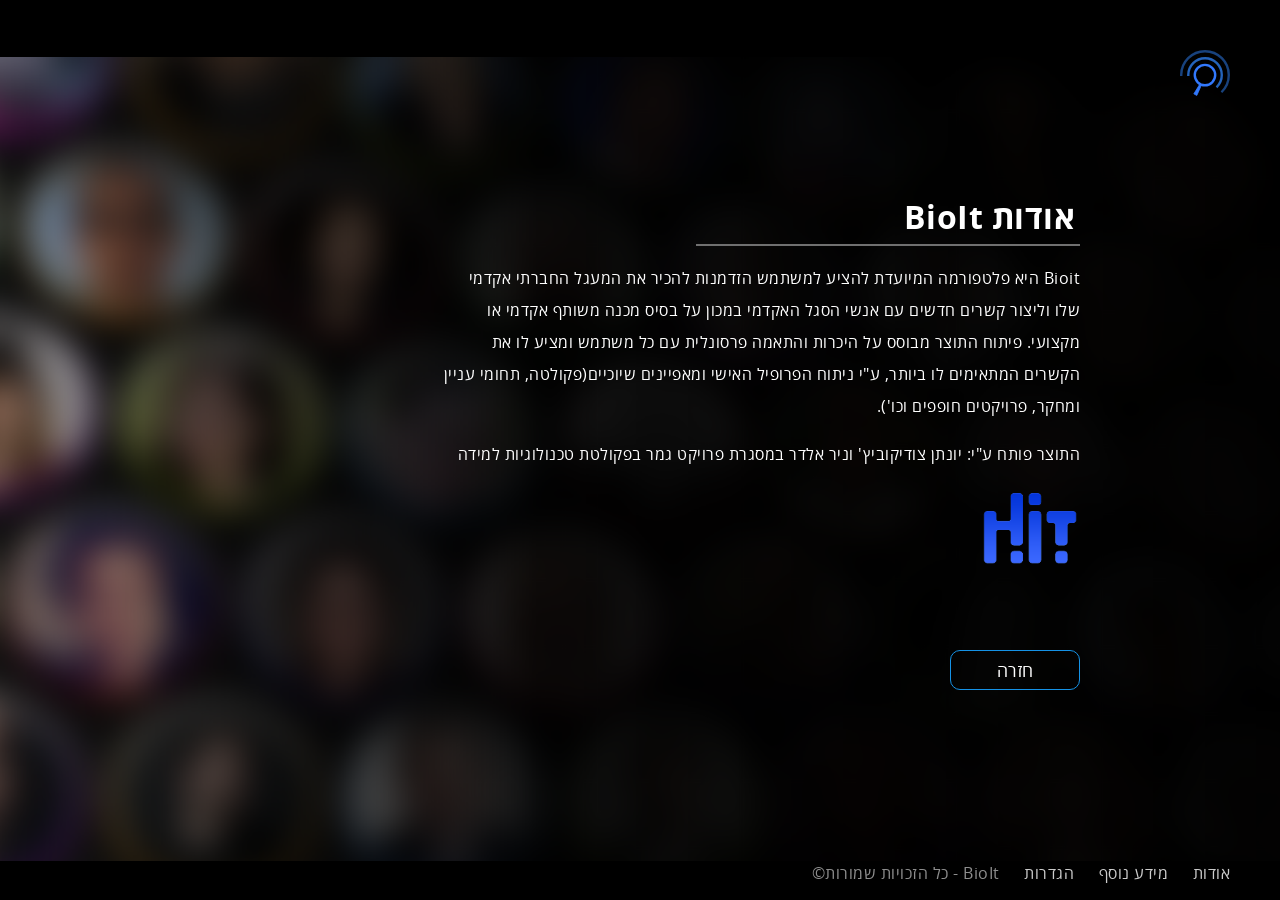
==== about.html @ d03173f2 "About page" ====
<!DOCTYPE html>
<html lang="en">
<head>
 <meta charset="UTF-8">
 <meta name="viewport" content="width=device-width, initial-scale=1.0">
 <link href="open_sans_hebrew/stylesheet.css" rel="stylesheet"/>
 <link rel="stylesheet" href="mainStyle.css"/>
 <script src="https://ajax.googleapis.com/ajax/libs/jquery/3.4.1/jquery.min.js"></script>
 <script src="jScript/jquery.js"></script>
 <title>about BioIT</title>
</head>
<body>
 <div id="container">
  <div id="login-bg2">
  <a  href="../index.html"><img id="logo-img" src="images/logo.svg" alt="logo bioit"></a>
  <div id="login">
  <div id="reg-container">
    <section id="section1" class="about-page">
      <h1>אודות BioIt</h1>
      <hr/>
      <p>
      Bioit היא פלטפורמה המיועדת להציע למשתמש הזדמנות להכיר את המעגל החברתי אקדמי שלו
      וליצור קשרים חדשים עם אנשי הסגל האקדמי במכון על בסיס מכנה משותף אקדמי או מקצועי.
      פיתוח התוצר מבוסס על היכרות והתאמה פרסונלית עם כל משתמש ומציע לו את הקשרים
      המתאימים לו ביותר, ע"י ניתוח הפרופיל האישי ומאפיינים שיוכיים(פקולטה, תחומי עניין ומחקר,
      פרויקטים חופפים וכו').
      </p>
      <p>
        התוצר פותח ע"י: יונתן צודיקוביץ' וניר אלדר במסגרת פרויקט גמר בפקולטת טכנולוגיות למידה
      </p>
      <img src="/images/HIT-logo.png" alt="Holon Institute of Technology logo">
    </section>
  </div>
  <a href="index.html"><button id="backBtn" class="nextButton fadeIn">חזרה</button></a>
  </div>
  <footer>
    <ul>
      <li><a href="#">אודות</a></li>
      <li><a href="#">מידע נוסף</a></li>
      <li><a href="#">הגדרות</a></li>
      <li>BioIt - כל הזכויות שמורות©</li>
    </ul>
  </footer>
</div>
</body>
</html>
---- open_sans_hebrew/stylesheet.css ----
@font-face {
  font-family: 'Open Sans Hebrew';
  src: url('opensanshebrew-bold-webfont.eot'); /* IE9 Compat Modes */
  src: url('opensanshebrew-bold-webfont.eot?#iefix') format('embedded-opentype'), /* IE6-IE8 */
       url('opensanshebrew-bold-webfont.woff') format('woff'), /* Modern Browsers */
       url('opensanshebrew-bold-webfont.ttf')  format('truetype'), /* Safari, Android, iOS */
       url('opensanshebrew-bold-webfont.svg#8b4b25a9e6dee2304c08fefb363a9190') format('svg'); /* Legacy iOS */
       
  font-style:   normal;
  font-weight:  700;
}

@font-face {
  font-family: 'Open Sans Hebrew';
  src: url('opensanshebrew-bolditalic-webfont.eot'); /* IE9 Compat Modes */
  src: url('opensanshebrew-bolditalic-webfont.eot?#iefix') format('embedded-opentype'), /* IE6-IE8 */
       url('opensanshebrew-bolditalic-webfont.woff') format('woff'), /* Modern Browsers */
       url('opensanshebrew-bolditalic-webfont.ttf')  format('truetype'), /* Safari, Android, iOS */
       url('opensanshebrew-bolditalic-webfont.svg#c21c03ab7080535ee57497eccfdf86e3') format('svg'); /* Legacy iOS */
       
  font-style:   italic;
  font-weight:  700;
}

@font-face {
  font-family: 'Open Sans Hebrew';
  src: url('opensanshebrew-extrabold-webfont.eot'); /* IE9 Compat Modes */
  src: url('opensanshebrew-extrabold-webfont.eot?#iefix') format('embedded-opentype'), /* IE6-IE8 */
       url('opensanshebrew-extrabold-webfont.woff') format('woff'), /* Modern Browsers */
       url('opensanshebrew-extrabold-webfont.ttf')  format('truetype'), /* Safari, Android, iOS */
       url('opensanshebrew-extrabold-webfont.svg#f7e80113069d64680d94be62885b159d') format('svg'); /* Legacy iOS */
       
  font-style:   normal;
  font-weight:  900;
}

@font-face {
  font-family: 'Open Sans Hebrew';
  src: url('opensanshebrew-extrabolditalic-webfont.eot'); /* IE9 Compat Modes */
  src: url('opensanshebrew-extrabolditalic-webfont.eot?#iefix') format('embedded-opentype'), /* IE6-IE8 */
       url('opensanshebrew-extrabolditalic-webfont.woff') format('woff'), /* Modern Browsers */
       url('opensanshebrew-extrabolditalic-webfont.ttf')  format('truetype'), /* Safari, Android, iOS */
       url('opensanshebrew-extrabolditalic-webfont.svg#0aa7139bf6d3c365c59c140c3c8e269e') format('svg'); /* Legacy iOS */
       
  font-style:   italic;
  font-weight:  900;
}

@font-face {
  font-family: 'Open Sans Hebrew';
  src: url('opensanshebrew-italic-webfont.eot'); /* IE9 Compat Modes */
  src: url('opensanshebrew-italic-webfont.eot?#iefix') format('embedded-opentype'), /* IE6-IE8 */
       url('opensanshebrew-italic-webfont.woff') format('woff'), /* Modern Browsers */
       url('opensanshebrew-italic-webfont.ttf')  format('truetype'), /* Safari, Android, iOS */
       url('opensanshebrew-italic-webfont.svg#c710e2592c6201f5dff5fe5ae74e9d58') format('svg'); /* Legacy iOS */
       
  font-style:   italic;
  font-weight:  400;
}

@font-face {
  font-family: 'Open Sans Hebrew';
  src: url('opensanshebrew-light-webfont.eot'); /* IE9 Compat Modes */
  src: url('opensanshebrew-light-webfont.eot?#iefix') format('embedded-opentype'), /* IE6-IE8 */
       url('opensanshebrew-light-webfont.woff') format('woff'), /* Modern Browsers */
       url('opensanshebrew-light-webfont.ttf')  format('truetype'), /* Safari, Android, iOS */
       url('opensanshebrew-light-webfont.svg#1e3cbe1d61c0f2b766b8aff35f09f556') format('svg'); /* Legacy iOS */
       
  font-style:   normal;
  font-weight:  200;
}

@font-face {
  font-family: 'Open Sans Hebrew';
  src: url('opensanshebrew-lightitalic-webfont.eot'); /* IE9 Compat Modes */
  src: url('opensanshebrew-lightitalic-webfont.eot?#iefix') format('embedded-opentype'), /* IE6-IE8 */
       url('opensanshebrew-lightitalic-webfont.woff') format('woff'), /* Modern Browsers */
       url('opensanshebrew-lightitalic-webfont.ttf')  format('truetype'), /* Safari, Android, iOS */
       url('opensanshebrew-lightitalic-webfont.svg#c137a74dd645478d57aebcd9a32af039') format('svg'); /* Legacy iOS */
       
  font-style:   italic;
  font-weight:  200;
}

@font-face {
  font-family: 'Open Sans Hebrew';
  src: url('opensanshebrew-regular-webfont.eot'); /* IE9 Compat Modes */
  src: url('opensanshebrew-regular-webfont.eot?#iefix') format('embedded-opentype'), /* IE6-IE8 */
       url('opensanshebrew-regular-webfont.woff') format('woff'), /* Modern Browsers */
       url('opensanshebrew-regular-webfont.ttf')  format('truetype'), /* Safari, Android, iOS */
       url('opensanshebrew-regular-webfont.svg#265e1bf8eadfa92b8d955acd546bd2c3') format('svg'); /* Legacy iOS */
       
  font-style:   normal;
  font-weight:  400;
}
---- mainStyle.css ----
* { box-sizing:border-box; }
html {
 direction: rtl;
}
body {
 font-family: 'Open Sans Hebrew', sans-serif;
 margin: 0;
 height: 100vh;
 letter-spacing: 0.5px;
 overflow: hidden;
 background-color: black;
}
a {
  text-decoration: none;
  color: #ccc;
}
#container {
 min-width: 1300px;
 height: 100%;
}
h1 {
 font-size: 2em;
 font-weight: medium;
 line-height: 1.36;
}
h2 { 
 font-size: 2em;
 font-weight: normal;
 margin-top: -15px;
}
label,input {
 display: block;
 margin-left: 20px;
 font-family: 'Open Sans Hebrew', sans-serif;
 line-height: 1.5;
}

form {  
 margin-top: 40px;
}

/***************KeyFrames********/
.type-it::after {
 content: "|";
 animation: blink ease 1s infinite;
}

@keyframes blink {
 0%, 100% {
   opacity: 0;
 } 50% {
   opacity: 1;
 }
}
@keyframes glowing {
  0% { background-position: 0 0; }
  50% { background-position: 300% 0; }
  100% { background-position: 0 0; }
}

@keyframes fadeInAnimation { 
  0% { 
      opacity: 0;
      transform: translateY(100px);
  } 
  30% {
    opacity: 0;
  }
  100% { 
      opacity: 1; 
      transform: translateY(0);
   } 
  }
  @keyframes fadeOutAnimation { 
    0% { 
        opacity: 1;
        transform: translateY(0px);
    } 
    100% { 
        opacity: 0; 
        transform: translateY(-80px);
     } 
    }
@keyframes RegularFadeAnimation { 
  0% { 
      opacity: 0;
  } 
  100% { 
      opacity: 1; 
    }
  }
@keyframes fadeOut {
  0% { 
    opacity: 1;
  } 
  100% { 
    opacity: 0;
    } 
  }
@keyframes blur {
  0% {
      -webkit-filter: blur(0px);
      -moz-filter: blur(0px);
      -o-filter: blur(0px);
      -ms-filter: blur(0px);
      filter: blur(0px);
  }
  100% {
      -webkit-filter: blur(20px);
      -moz-filter: blur(20px);
      -o-filter: blur(20px);
      -ms-filter: blur(20px);
      filter: blur(20px);
  }
}
@keyframes blink-caret {
  from, to { border-color: transparent }
  50% { border-color: #ccc; }
}

.fadeIn {
  animation: fadeInAnimation ease 1.4s;
  animation-iteration-count: 1;
  animation-fill-mode: forwards; 
}
.fadeOut {
  animation: fadeOut ease 1.4s;
  animation-iteration-count: 1;
  animation-fill-mode: forwards; 
}
.fadeUpOut {
  animation: fadeOutAnimation ease 1.4s;
  animation-iteration-count: 1;
  animation-fill-mode: forwards;
}
/***************Input styling**************/
.input-group { 
 position:relative; 
}
input {
 background: none;
 font-size:18px;
 padding:10px 10px 10px 5px;
 display:block;
 width:300px;
 border:none;
 border-bottom: 1px solid #3b68ff;
 color: white;
 margin-top: 30px; 
}
input:focus { 
 outline: none; 
 border-bottom: 1px solid rgba(59, 104, 255, 0);
 transition:1.2s; 
 -moz-transition:1.2s;
 -webkit-transition:1.2s;
}

/* LABEL ======================================= */
label {
 color:#7e7e7e;
 font-size: 1em;
 font-weight: normal;
 position: absolute;
 pointer-events: none;
 right: 5px;
 top: 15px;
 transition:0.2s ease all; 
 -moz-transition:0.2s ease all; 
 -webkit-transition:0.2s ease all;
}

/* active state */
input:focus ~ label, input:valid ~ label {
 top:-20px;
 font-size:14px;
 color:#3B68FF;
}

/* BOTTOM BARS ================================= */
.input-bar {
 position:relative; 
 display:block; 
 width:300px; 
}
.input-bar:before {
 content:'';
 height:2px; 
 width:0;
 bottom:1px; 
 position:absolute;
 background:#3B68FF; 
 transition:0.4s ease all; 
 -moz-transition:0.4s ease all; 
 -webkit-transition:0.4s ease all;
}

.input-bar:after {
 left:100%; 
}

/* active state */
input:focus ~ .input-bar:before {
 width:100%;
}
/***********************************/
.blur{
  -webkit-animation: blur 1s forwards;
  -moz-animation: blur 1s forwards;
  -o-animation: blur 1s forwards;
  animation: blur 1s forwards;
}

#logo-img {
  z-index: 1;
  position: absolute;
  width: 50px;
  margin-top: 50px;
  margin-right: 70px;
}
#login-bg {
  background: radial-gradient(circle, rgba(100,100,100,0.4) 5%, rgba(0,0,0,0.85) 100%), url(images/mainScreen.png) no-repeat;
  background-size: 110%;
  background-position: 50% 60%;
  object-fit: contain;
  height: 100%;
  position: relative;
  top: 0;
  left: 0;
}
#login-bg2 {
  background: url(images/mainScreen2.png) no-repeat;
  background-size: 110%;
  background-position: 50% 60%;
  object-fit: contain;
  height: 100%;
}
#login {
 color: white;
 padding: 50px 70px 0 50px;
 width: 70%;
 height: 100%;
 padding-top: 150px;
}
.login-shadow {
  background: -moz-linear-gradient(left,  rgba(0,0,0,0) 0%, rgba(0,0,0,0.95) 60%); /* FF3.6-15 */
  background: -webkit-linear-gradient(left,  rgba(0,0,0,0) 0%,rgba(0,0,0,0.95) 60%); /* Chrome10-25,Safari5.1-6 */
  background: linear-gradient(to right,  rgba(0,0,0,0) 0%,rgba(0,0,0,0.95) 60%); /* W3C, IE10+, FF16+, Chrome26+, Opera12+, Safari7+ */
  filter: progid:DXImageTransform.Microsoft.gradient( startColorstr='#00000000', endColorstr='#000000',GradientType=1 ); /* IE6-9 */
}
#login-nav {
 position: relative;
}
#login-ul {
 margin: 60px 0 20px 0;
 position: relative;
 cursor: default;
}

#login-ul a{
 text-decoration: none;
 color: white;
 font-size: 1.2em;
}
#login-ul a.active{
 color: #3b68ff;
}
#slide-line{
 position: absolute;
 bottom: 0;
 height: 2px;
 background-color:#3b68ff;
 -webkit-transition: all .3s ease;
 transition: all .3s ease;
}
#login-btn, #register-btn{
 margin-top: 40px;
 width: 300px;
 height: 45px;
 border: none;
 border-radius: 10px;
 background: linear-gradient(45deg,#002bff, #4a74ff, #002bff);
 background-size: 300%;
 color:white;
 font-size: 1em;
 font-weight: bold;
 letter-spacing: 1px;
 text-align: center;
 color: #ffffff;
 cursor: pointer;
 position: relative;
 z-index: 0;
 -webkit-transition: all .3s ease;
 transition: all .3s ease;
}

/* #login-btn:before, #register-btn:before {
    content: '';
    background: linear-gradient(45deg,#002bff, #00b7ff, #002bff);
    position: absolute;
    top: 1px;
    left: 2px;
    background-size: 400%;
    z-index: -1;
    filter: blur(5px);
    width: 99%;
    height: 98%;
    opacity: 1;
    transition: all .2s ease-in-out;
    border-radius: 10px;
} */
#login-btn:hover, #register-btn:hover {
  animation: glowing 10s linear infinite;
} 
/* #login-btn:after, #register-btn:after {
  z-index: -1;
  content: '';
  position: absolute;
  width: 100%;
  height: 100%;
  background: #111;
  left: 0;
  top: 0;
  border-radius: 10px;
  -webkit-transition: all .3s ease;
 transition: all .3s ease;
}
#login-btn:hover:after, #register-btn:hover:after{
  background: #111;
} */
#login-btn:active, #register-btn:active {
  outline: none;
}

ul {
 padding: 0;
}

li {
 display: inline-block;
 margin-left: 20px;
}
/**********************Main Registration style**************/
#section1, #section2, #section3, #section7 {
  padding: 40px 150px 0 0;
  height: 600px;
  max-height: 100vh;
}

#progBar {
  width: 110%;
  min-width: 70%;
  height: 20px;
  border-radius: 10px;
  border: solid 1px #707070;
  margin-right: 150px;
  margin-top: -50px;
}
#progBar>div {
  background: linear-gradient(90deg, rgba(23,146,230,1) 0%, rgba(0,57,96,1) 100%);
  height: 100%;
  border-radius: 10px;
  width: 0;
  -webkit-transition: all .3s ease;
  transition: all .3s ease;
}

#reg-container {
  animation: fadeInAnimation ease 1.4s;
  animation-iteration-count: 1;
  animation-fill-mode: forwards;
}
#questionTxt {
  font-weight: normal;
  font-size: 45px;
  line-height: 1.35;
  letter-spacing: 1.3px;
  margin-bottom: 10px;
}
#ansInput {
  font-weight: 300;
  color: #444444;
  font-size: 30px;
  line-height: 1.40;
  padding: 0 2px 0 0;
  letter-spacing: 1.5px;
  border: none;
  border-right: 1px solid #ccc;
  margin-top: 10px;
  animation: blink-caret 1s step-end infinite;
}
#ansInput:focus {
  color: #ccc;
  animation: none;
  border: none;
}

.nextButton {
  position: relative;
  bottom: 100px;
  margin-right: 150px;
  width: 130px;
  height: 40px;
  border-radius: 10px;
  border: solid 1px #1592e6;
  font-size: 18px;
  color: white;
  background: none;
  font-family: 'Open Sans Hebrew', sans-serif;
  cursor: pointer;
  display: block;
  -webkit-transition: all .3s ease;
 transition: all .3s ease;
}
.nextButton:hover {
  background: #3B68FF;
}
.nextButton:focus {
  outline: none;
}

/*************Toggle Male Female*************/
.toggle {
  display: inline-block;
  position: relative;
  border-radius: 40px;
  height: 40px;
  width: 90px;
  margin-top: 40px;
  border: 1px solid gray;
  background: rgba(17, 17, 17, 0.5);
  -webkit-transition: 0.2s ease-in;
  transition: 0.2s ease-in;
}
.toggle:hover {
  box-shadow: 0 2px 8px rgba(0, 0, 0, 0.15);
}
.toggle input {
  position: absolute;
  left: 0;
  top: 0;
  margin: 0;
  width: 100%;
  height: 100%;
  z-index: 6;
  opacity: 0;
  cursor: pointer;
}
.toggle label {
  height: 40px;
  width: 40px;
  position: absolute;
  border-radius: 50%;
  border: 3px solid #2752dd;
  right: 0;
  top: 0;
  -webkit-transition: border 0.2s ease-out , right 0.2s ease-out , -webkit-transform 0.25s 0.2s ease-out;
  transition: border 0.2s ease-out , right 0.2s ease-out , -webkit-transform 0.25s 0.2s ease-out;
  transition: transform 0.25s 0.2s ease-out , border 0.2s ease-out , right 0.2s ease-out;
  transition: transform 0.25s 0.2s ease-out , border 0.2s ease-out , right 0.2s ease-out , -webkit-transform 0.25s 0.2s ease-out;
  -webkit-transform: rotate(-135deg);
  transform: rotate(-135deg);
}

.toogle input:focus ~ label, .toggle input:valid ~ label {
  top: -1px;
  right: -1px;
}

.toggle label:after {
  content: '';
  position: absolute;
  left: 50%;
  top: 100%;
  width: 3px;
  height: 20px;
  background: #2752dd;
  -webkit-transform: translateX(-50%);
          transform: translateX(-50%);
  -webkit-transition: 0.2s ease-out;
  transition: 0.2s ease-out;
}
.toggle label:before {
  content: '';
  position: absolute;
  border-bottom: 3px solid #2752dd;
  border-right: 3px solid #2752dd;
  top: 32px;
  left: 6px;
  width: 19px;
  height: 19px;
  -webkit-transform: rotate(45deg);
  transform: rotate(45deg);
  -webkit-transition: 0.2s ease-out;
  transition: 0.2s ease-out;
}
.toggle input:checked + label {
  border-color: #fc2695;
  right: 50px;
  -webkit-transform: rotate(0deg);
  transform: rotate(0deg);
}
.toggle input:checked + label:after {
  background: #fc2695;
  height: 20px;
}
.toggle input:checked + label:before {
  border-right: none;
  border-color: #fc2695;
  -webkit-transform: rotate(0deg);
  transform: rotate(0deg);
  top: 25px;
  left: 7px;
}

/*************DropDown*********/
.dropdown {
  width: 300px;
  display: inline-block;
  border-radius: 5px;
  box-shadow: inset 0px 0px 25px 4px rgba(255,255,243,0.07);
  transition: all .3s ease-in-out;
  position: relative;
  color: #666;
  outline: none;
  font-weight: 300;
  margin-top: 10px;
  border: 1px solid #222;
}
.dropdown .select {
    cursor: pointer;
    display: block;
    padding: 12px 30px;
}
.dropdown:hover {
  box-shadow: 0 0 4px #24a1f5;
  background: rgb(255,255,255);
  background: radial-gradient(circle, rgba(255,255,255,0) 0%, rgba(255,255,255,0.04) 100%);
}

.dropdown .dropdown-menu {
    position: absolute;
    width: 100%;
    left: 0;
    margin-top: 1px;
    border-radius: 0px 0px 5px 5px;
    overflow: hidden;
    display: none;
    overflow-y: auto;
    z-index: 9;
    box-shadow: inset 0px 0px 35px 20px rgba(255,255,243,0.04);
    border: 1px solid #222;
    padding: 0;
    list-style: none;
}
.dropdown .dropdown-menu li, .select>span{
    padding: 12px 30px;
    margin: 0;
    transition: all .3s ease-in-out;
    cursor: pointer;
    color: #ccc;
    font-size: 20px;
} 
.dropdown li {
  display: block;
}
.dropdown li:hover {
  box-shadow: inset 0px 0px 20px 10px rgba(255,255,243,0.07);
}
.dropdown.open {
  border-radius: 5px 5px 0px 0px;
}
.down-arrow {
  position: absolute;
  left: 40px;
  top: 20px;
  display: inline-block;
  border-left: 7px solid transparent;
  border-right: 7px solid transparent;
  border-top: 12px solid #ccc;
}

/************Profile Section (7)**********/
#profileImg {
  background: url(images/picUpload.png) no-repeat;
  background-size: contain;
  width: 100px;
  height: 100px;
  border-radius: 50px;
  border: 3px solid #bbb;
}
#personalInfo {
  display: flex;
}
.block {
  display: block;
  margin-right: 20px;
}
#nameTag {
  margin: 0;
  font-weight: 400;
  font-size: 40px;
  color: #ccc;
}
#title {
  display: block;
  margin: 0;
  font-weight: 300;
  font-size: 30px;
  color: #ccc;
  line-height: 25px;
}
#status {
  display: block;
  margin-top: -25px;
}
#status h3, #status input{
  font-size: 20px;
  display: inline-block;
}
#status input {
  color: #666;
  font-weight: 300;
  border: none;
}
#status input:focus {
  color: #ccc;
}

hr {
  border: solid 0.4px #707070;
  width: 60%;
  margin: 0;
}
.infoGroup {
  color: #ccc;
  font-size: 20px;
  letter-spacing: 1px;
  height: 45px;
}
.infoGroup h4, .infoGroup p {
  display: inline-block;
}

/*************About Page*************/
.about-page h1, .about-page h2 {
  margin: 5px;
}
.about-page p {
  line-height: 2em;
}
.about-page img {
  width: 100px;
}

/************Footer***********/
footer {
  color: #8e8e8e;
  position: absolute;
  bottom: 0;
  margin-right: 70px;
 }
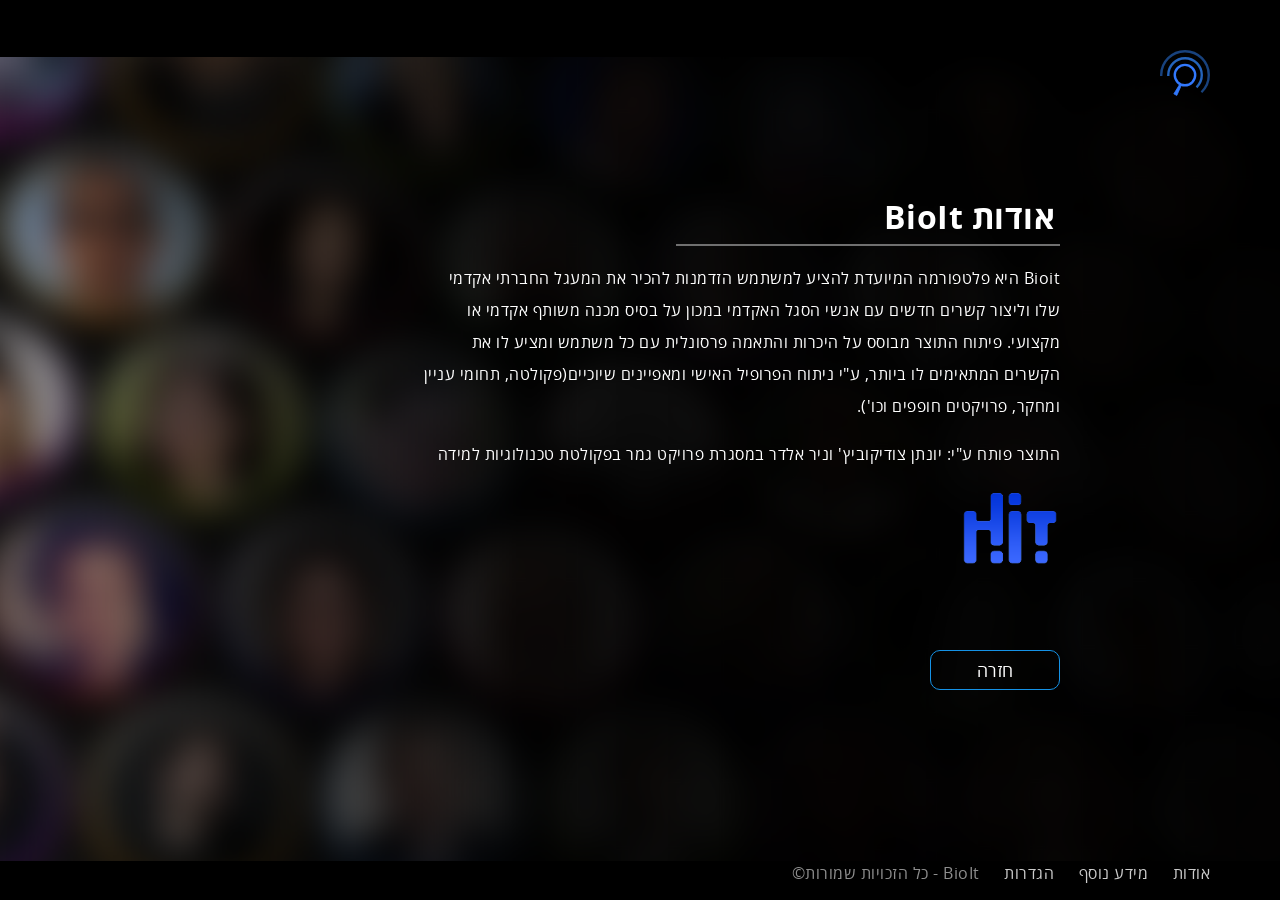
==== commit 380f9330: "responsive" ====
--- a/about.html
+++ b/about.html
@@ -28,7 +28,7 @@
       <p>
         התוצר פותח ע"י: יונתן צודיקוביץ' וניר אלדר במסגרת פרויקט גמר בפקולטת טכנולוגיות למידה
       </p>
-      <img src="/images/HIT-logo.png" alt="Holon Institute of Technology logo">
+      <img src="../images/HIT-logo.png" alt="Holon Institute of Technology logo">
     </section>
   </div>
   <a href="index.html"><button id="backBtn" class="nextButton fadeIn">חזרה</button></a>
@@ -38,8 +38,8 @@
       <li><a href="#">אודות</a></li>
       <li><a href="#">מידע נוסף</a></li>
       <li><a href="#">הגדרות</a></li>
-      <li>BioIt - כל הזכויות שמורות©</li>
     </ul>
+    <span>BioIt - כל הזכויות שמורות©</span>
   </footer>
 </div>
 </body>
--- a/mainStyle.css
+++ b/mainStyle.css
@@ -1,13 +1,16 @@
 * { box-sizing:border-box; }
+html, body {
+  overflow-x: hidden;
+}
 html {
  direction: rtl;
 }
 body {
+ position: relative;
  font-family: 'Open Sans Hebrew', sans-serif;
  margin: 0;
  height: 100vh;
  letter-spacing: 0.5px;
- overflow: hidden;
  background-color: black;
 }
 a {
@@ -659,4 +662,89 @@
   position: absolute;
   bottom: 0;
   margin-right: 70px;
- }+ }
+ footer ul {
+  display: inline-block;
+ }
+ footer span {
+   display: inline;
+ }
+
+
+@media only screen 
+and (min-width: 414px) and (max-width: 767px) {
+  #container {
+    min-width: 414px;
+  }
+  #login {
+    padding: 150px 20px 0 20px;
+    width: 100%;
+    text-align: center;
+  }
+  #logo-img {
+    left: 50%;
+    width: 60px;
+    margin-left: -25px;
+    margin-right: 0;
+  }
+  #login-bg, #login-bg2 {
+    background: url(images/mainScreen2.png) no-repeat;
+    background-size: auto;
+    background-position: 40% 60%;
+  }
+  .login-shadow {
+    background: none;
+  }
+  #login-ul {
+    margin-top: 45px;
+  }
+  #login-ul li{
+    margin: 0 10px;
+  }
+  #regtab, #logintab {
+    margin-top: 60px;
+  }
+  input {
+    margin: 30px auto 0 auto;
+  }
+  label {
+    right: 40px;
+  }
+  .input-bar {
+    right: -115px;
+  }
+  /******Registration page 1**********/
+  #progBar {
+    margin: 0;
+    width: 100%;
+  }
+  #section1, #section2, #section3, #section7 {
+    padding: 20px 0;
+  }
+  .toggle {
+    margin-top: 60px;
+  }
+  .nextButton {
+    right: 50%;
+    margin-right: -65px;
+    bottom: 70px;
+  }
+  .infoGroup {
+    text-align: right;
+  }
+  /******Footer*******/
+  footer {
+    margin: 0;
+    min-width: 100%;
+    padding: 0 20px;
+    text-align: center;
+  }
+  footer ul {
+    display: flex;
+    justify-content: center;
+  }
+  footer ul li{
+    margin: 0;
+    padding: 0 20px;
+  }
+}
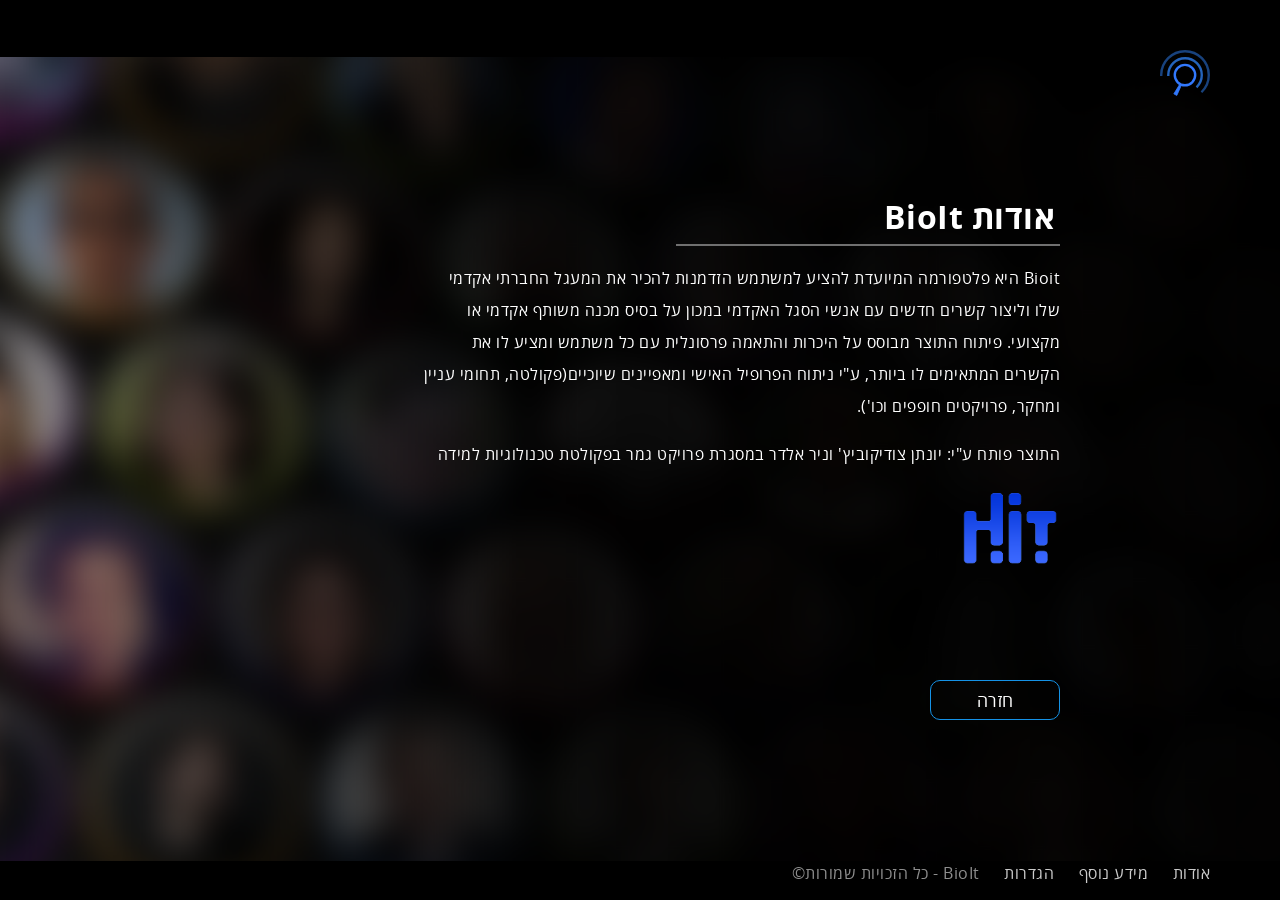
==== commit 606b64d9: "favicon and login slider fix" ====
--- a/about.html
+++ b/about.html
@@ -2,9 +2,10 @@
 <html lang="en">
 <head>
  <meta charset="UTF-8">
- <meta name="viewport" content="width=device-width, initial-scale=1.0">
+ <meta name="viewport" content="width=device-width, initial-scale=1.0, user-scalable=yes"/>
  <link href="open_sans_hebrew/stylesheet.css" rel="stylesheet"/>
  <link rel="stylesheet" href="mainStyle.css"/>
+ <link rel="icon" href="images/favicon.ico" type="image/ico" sizes="16x16">
  <script src="https://ajax.googleapis.com/ajax/libs/jquery/3.4.1/jquery.min.js"></script>
  <script src="jScript/jquery.js"></script>
  <title>about BioIT</title>
@@ -12,7 +13,7 @@
 <body>
  <div id="container">
   <div id="login-bg2">
-  <a  href="../index.html"><img id="logo-img" src="images/logo.svg" alt="logo bioit"></a>
+  <a  href="./index.html"><img id="logo-img" src="images/logo.svg" alt="logo bioit"></a>
   <div id="login">
   <div id="reg-container">
     <section id="section1" class="about-page">
@@ -28,10 +29,10 @@
       <p>
         התוצר פותח ע"י: יונתן צודיקוביץ' וניר אלדר במסגרת פרויקט גמר בפקולטת טכנולוגיות למידה
       </p>
-      <img src="../images/HIT-logo.png" alt="Holon Institute of Technology logo">
+      <img src="images/HIT-logo.png" alt="Holon Institute of Technology logo">
     </section>
   </div>
-  <a href="index.html"><button id="backBtn" class="nextButton fadeIn">חזרה</button></a>
+  <a href="./index.html"><button id="backBtn" class="nextButton fadeIn">חזרה</button></a>
   </div>
   <footer>
     <ul>
--- a/mainStyle.css
+++ b/mainStyle.css
@@ -1,6 +1,6 @@
 * { box-sizing:border-box; }
 html, body {
-  overflow-x: hidden;
+  overflow: hidden;
 }
 html {
  direction: rtl;
@@ -239,11 +239,12 @@
   height: 100%;
 }
 #login {
- color: white;
- padding: 50px 70px 0 50px;
- width: 70%;
- height: 100%;
- padding-top: 150px;
+  color: white;
+  padding: 50px 70px 0 50px;
+  width: 70%;
+  max-height: 100%;
+  padding-top: 150px;
+  padding-bottom: 20%;
 }
 .login-shadow {
   background: -moz-linear-gradient(left,  rgba(0,0,0,0) 0%, rgba(0,0,0,0.95) 60%); /* FF3.6-15 */
@@ -255,11 +256,11 @@
  position: relative;
 }
 #login-ul {
+  max-width: 160px;
  margin: 60px 0 20px 0;
  position: relative;
  cursor: default;
 }
-
 #login-ul a{
  text-decoration: none;
  color: white;
@@ -268,14 +269,7 @@
 #login-ul a.active{
  color: #3b68ff;
 }
-#slide-line{
- position: absolute;
- bottom: 0;
- height: 2px;
- background-color:#3b68ff;
- -webkit-transition: all .3s ease;
- transition: all .3s ease;
-}
+
 #login-btn, #register-btn{
  margin-top: 40px;
  width: 300px;
@@ -346,7 +340,7 @@
 /**********************Main Registration style**************/
 #section1, #section2, #section3, #section7 {
   padding: 40px 150px 0 0;
-  height: 600px;
+  min-height: 70vh;
   max-height: 100vh;
 }
 
@@ -671,13 +665,17 @@
  }
 
 
+/*******Mobile******/
 @media only screen 
-and (min-width: 414px) and (max-width: 767px) {
+and (min-width: 375px) and (max-width: 767px) {
+  h1,h2 {
+    font-size: 1.9em;
+  }
   #container {
-    min-width: 414px;
+    min-width: 375px;
   }
   #login {
-    padding: 150px 20px 0 20px;
+    padding: 150px 10px 0 10px;
     width: 100%;
     text-align: center;
   }
@@ -696,7 +694,8 @@
     background: none;
   }
   #login-ul {
-    margin-top: 45px;
+    margin: 0 auto;
+    margin-top: 35px;
   }
   #login-ul li{
     margin: 0 10px;
@@ -721,16 +720,27 @@
   #section1, #section2, #section3, #section7 {
     padding: 20px 0;
   }
+  #questionTxt {
+    font-size: 40px;
+  }
   .toggle {
     margin-top: 60px;
   }
   .nextButton {
     right: 50%;
     margin-right: -65px;
-    bottom: 70px;
+    bottom: 120px;
   }
   .infoGroup {
     text-align: right;
+  }
+
+  /******about page*******/
+  .about-page hr {
+    margin: 0 auto;
+  }
+  .about-page img {
+    width: 50px;
   }
   /******Footer*******/
   footer {
@@ -747,4 +757,7 @@
     margin: 0;
     padding: 0 20px;
   }
+  footer span {
+    display: none;
+  }
 }
